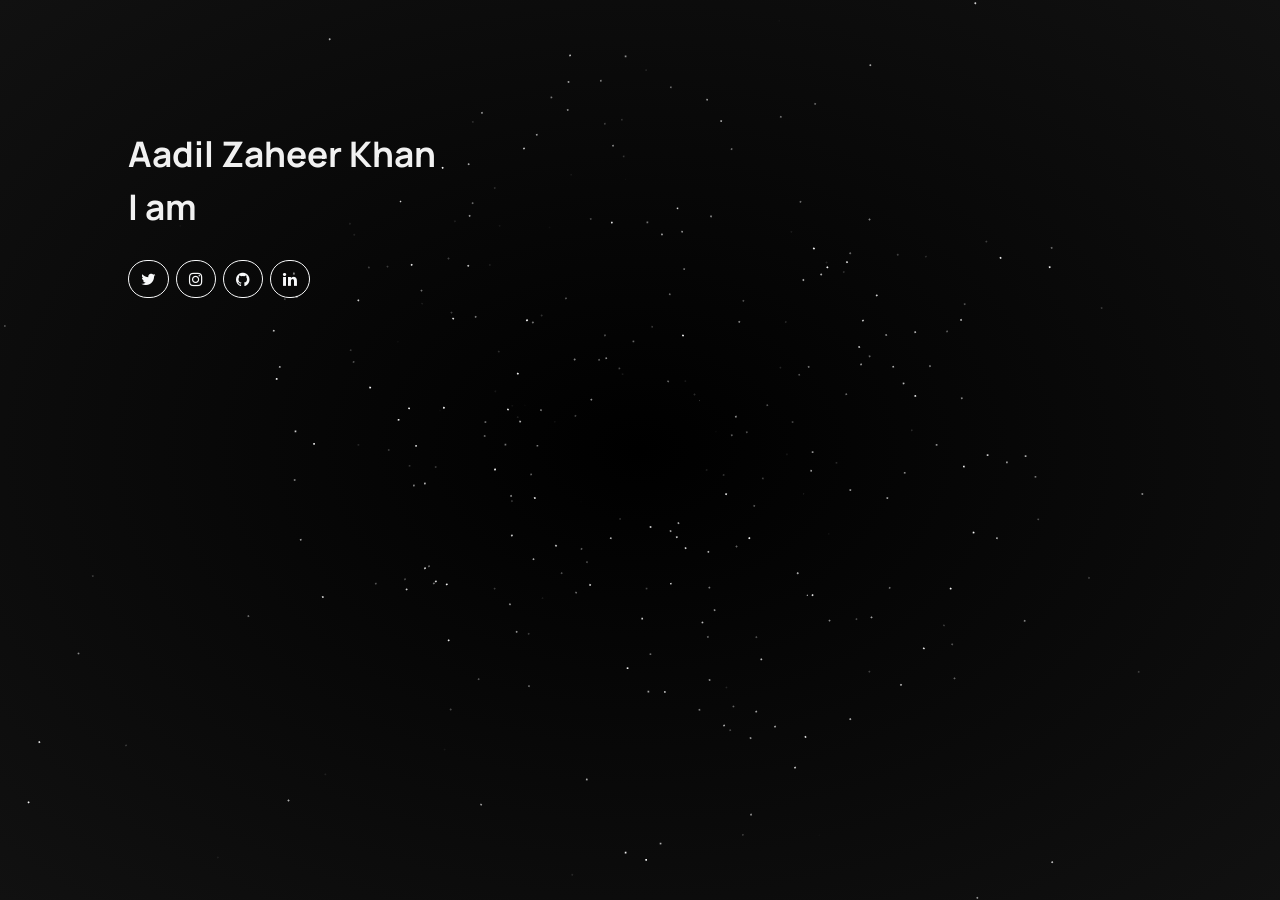
==== index.html @ c0799452 "Changed Field" ====
<!DOCTYPE html>
<html>
    <head>
        <title>Sup</title>
        <meta name="viewport" content="width=device-width, initial-scale=1">
        
        <script src="https://cdnjs.cloudflare.com/ajax/libs/gsap/1.20.3/TweenMax.min.js"></script>
        <script src="https://cdnjs.cloudflare.com/ajax/libs/lodash.js/4.17.5/lodash.js"></script>
        <link rel="stylesheet" href="https://cdnjs.cloudflare.com/ajax/libs/font-awesome/4.7.0/css/font-awesome.min.css"/>
        <link href="https://cdn.jsdelivr.net/npm/bootstrap@5.1.2/dist/css/bootstrap.min.css" rel="stylesheet"crossorigin="anonymous">
        <script src="https://cdn.jsdelivr.net/npm/bootstrap@5.1.2/dist/js/bootstrap.bundle.min.js" crossorigin="anonymous"></script>


        
        <link rel="stylesheet" href="sup.css"/>
    </head>
    <body class="flex-container">
        

        <div class="con">
            <section class="sec start">
                <script id="rendered-js" src="LIGHT.js"></script>
                <div class="main">
                    <div>
                        Aadil Zaheer Khan
                    </div>
                    <p class="typed"> I am <span class="typed-text"></span> <span class="cursor">&nbsp;</span></p>
                    <script src="typing.js"></script>
                    
                    
                    <div class="btn-wrapper text-lg">
                        
                        <a href="https://twitter.com/hypernovik" class="btn btn-outline-light btn-rounded btn-icon">
                            <span>
                                <i class="fa fa-twitter"></i>
                            </span>
                        </a>
                        
                        <a href="https://www.instagram.com/print_aadil_/" class="btn btn-outline-light btn-rounded btn-icon">
                            <span>
                                <i class="fa fa-instagram"></i>
                            </span>
                        </a>
                        <a href="https://github.com/Hypernovic" class="btn btn-outline-light btn-rounded btn-icon">
                            <span>
                                <i class="fa fa-github"></i>
                            </span>
                        </a>
                        <a href="https://www.linkedin.com/in/aadil-zaheer-khan-758185234" class="btn btn-outline-light btn-rounded btn-icon">
                            <span>
                                <i class="fa fa-linkedin"></i>
                            </span>
                        </a>
                    </div>
                </div>
            </section>
            <section class="sec check container">
                <h1 class="display-3">Languages Known</h1>
                <nav class="languages">
                    <nav>
                        <div class="nav nav-tabs col-12" id="nav-tab" role="tablist">
                          <button class="nav-link active" id="nav-python-tab" data-bs-toggle="tab" data-bs-target="#nav-python" type="button" role="tab" aria-controls="nav-python" aria-selected="false">Python</button>
                          <button class="nav-link" id="nav-JVM-tab" data-bs-toggle="tab" data-bs-target="#nav-JVM" type="button" role="tab" aria-controls="nav-JVM" aria-selected="true">JVM-Based</button>
                          <button class="nav-link" id="nav-web-tab" data-bs-toggle="tab" data-bs-target="#nav-web" type="button" role="tab" aria-controls="nav-web" aria-selected="false">Web-Based</button>
                        </div>
                      </nav>
                      <div class="tab-content" id="nav-tabContent">
                        <div class="flex-tab tab-pane fade show active " id="nav-python" role="tabpanel" aria-labelledby="nav-python-tab">
                            <div class="python row">
                                <div class="pic col-4 d-flex justify-content-center">
                                    <img src="https://upload.wikimedia.org/wikipedia/commons/thumb/1/1f/Python_logo_01.svg/768px-Python_logo_01.svg.png" class="img-fluid float-left tab-image">
                                </div>
                                <div class="rating col-8 align-self-center">
                                    Flask
                                    <div class="progress">
                                        <div class="progress-bar" role="progressbar" style="width: 80%" aria-valuenow="20" aria-valuemin="0" aria-valuemax="100"></div>
                                      </div>
                                      Selenium
                                      <div class="progress">
                                          <div class="progress-bar" role="progressbar" style="width: 20%" aria-valuenow="50" aria-valuemin="0" aria-valuemax="100"></div>
                                        </div>
                                        NumPy
                                    <div class="progress">
                                        <div class="progress-bar" role="progressbar" style="width: 20%" aria-valuenow="50" aria-valuemin="0" aria-valuemax="100"></div>
                                      </div>
                                </div>
                            </div>
                            </div>
                        <div class="flex-tab tab-pane fade" id="nav-JVM" role="tabpanel" aria-labelledby="nav-JVM-tab">
                            <div class="jvm row">
                            <div class="pic col-4 d-flex justify-content-center">
                                <img src="https://assets.stickpng.com/images/58480979cef1014c0b5e4901.png" class="img-fluid float-left tab-image" style="zoom: 0.8 !important;">
                            </div>
                            <div class="rating col-8 align-self-center">
                                Kotlin
                                <div class="progress">
                                    <div class="progress-bar" role="progressbar" style="width: 80%" aria-valuenow="20" aria-valuemin="0" aria-valuemax="100"></div>
                                  </div>
                                  Java
                                  <div class="progress">
                                      <div class="progress-bar" role="progressbar" style="width: 20%" aria-valuenow="50" aria-valuemin="0" aria-valuemax="100"></div>
                                    </div>
                                
                            </div>
                        </div></div>
                        <div class="flex-tab tab-pane fade" id="nav-web" role="tabpanel" aria-labelledby="nav-web-tab">
                            <div class="web row">
                            <div class="pic col-4 d-flex justify-content-center">
                                <img src="https://www.pngall.com/wp-content/uploads/4/World-Wide-Web-PNG-Picture.png" class="img-fluid float-left tab-image">
                            </div>
                            <div class="rating col-8 align-self-center">
                                Javascript
                                <div class="progress">
                                    <div class="progress-bar" role="progressbar" style="width: 80%" aria-valuenow="20" aria-valuemin="0" aria-valuemax="100"></div>
                                  </div>
                                  HTML
                                  <div class="progress">
                                      <div class="progress-bar" role="progressbar" style="width: 90%" aria-valuenow="50" aria-valuemin="0" aria-valuemax="100"></div>
                                    </div>
                                    CSS
                                <div class="progress">
                                    <div class="progress-bar" role="progressbar" style="width: 90%" aria-valuenow="50" aria-valuemin="0" aria-valuemax="100"></div>
                                  </div>
                            </div>
                        </div>
                    </div>
                      </div>
                </nav>
                <div class="about-me container">
                    <div class="row justify-content-evenly">
                        <!-- <div class="col-lg-3 text-center">
                            <img src="https://i.ibb.co/JvxvLTH/image.png" class="rounded" style="margin: 4vw;">
                        </div> -->
                        <div class="col-lg-7">
                            <h1 >About me</h1>
                            <img src="https://i.ibb.co/JvxvLTH/image.png" class="rounded pull-left mx-3">
                            <span class="">
                                Spider-Man web Slings, Aadil web devs(pretty lame huh).
                                A Fresher with a keen interest in everything Android.
                                When not at work, you will find him yelling at his monitors while playing video games or lurking on Reddit.
                            </span>
                        </div>
                    </div>
                </div>
            </section>
            <footer>

            </footer>
        </div>
    </body>
</html>
---- sup.css ----
@import url('https://fonts.googleapis.com/css2?family=Manrope:wght@300&display=swap');
@import url('https://fonts.googleapis.com/css2?family=Manrope:wght@300&family=Roboto:wght@100&display=swap');

*{
    font-family: "Manrope";
    font-weight: 700;
    box-sizing: border-box;
    margin: 0;
    padding: 0;
}

/* width */
::-webkit-scrollbar {
    width: 5px;
    transition: all .25s;
  }
  /* Track */
  ::-webkit-scrollbar-track {
    background: #f1f1f1;
  }
  /* Handle */
  ::-webkit-scrollbar-thumb {
    background: #888;
    
  }
  /* Handle on hover */
  ::-webkit-scrollbar-thumb:hover {
    background: #777;
  }



.main{
    color: #f1f1f1;
    z-index: 1;
    font-size: 2.2em;
    position: absolute;
    margin:10vw 10vw 10vw 10vw;
}
  

/* .typed p span.typed-text {
  font-weight: normal;
  color: #dd7732;
} */
.typed p span.cursor {
  display: inline-block;
  background-color: #ccc;
  margin-left: 0.1rem;
  width: 3px;
  animation: blink 1s infinite;
}

.typed p span.cursor.typing {
  animation: none;
}

@keyframes blink {
  0%  { background-color: #ccc; }
  49% { background-color: #ccc; }
  50% { background-color: transparent; }
  99% { background-color: transparent; }
  100%  { background-color: #ccc; }
}



body {
  scroll-snap-type: y mandatory;
  height: 100vh;
  max-width: 100vw;
  min-height: 100vh;}

.con{
    overflow-x: hidden;
    scroll-snap-type: y mandatory;
    height: 100vh;
}
.con section{
    scroll-snap-align: start;
    height: 100vh;
}

.check{
    z-index: 0;
    position: relative;
}

.start{
    position: relative;
    background:radial-gradient(#000, #111), #000;   
    height: 100vh;
    width: auto;
    z-index: 0;
}
canvas
  {
      position: absolute;
    height: 100vh;
    width: 100vw;
}


.tab-image{
  width: min(100px, 70%);
  margin: 5vw;
}


.btn.btn-rounded {
  border-radius: 50px
}

.languages{
  height: 50%;
}

footer{
    height: 10vh;
    background-color: rgb(226, 226, 226);
    bottom: 0px;
    left: 0px;
    right: 0px;
    z-index: 2;
    padding-left: 1%;
    padding-right: 1%;
    font-size: 0.3em;
    text-align: end;
}

@media only screen and (max-width:1200px) {
  .languages {
    height: 25% !important;
  }
}
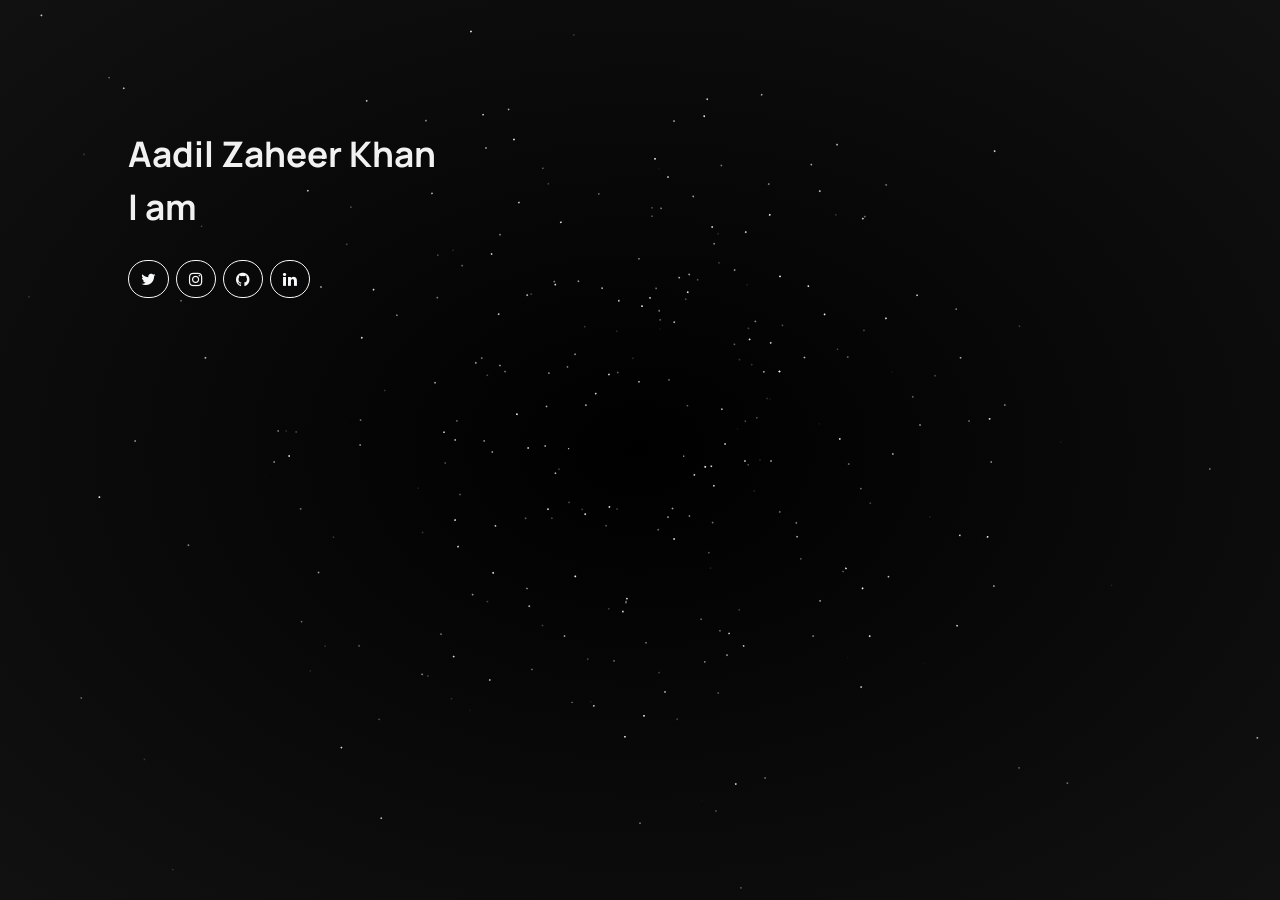
==== commit b5faa531: "Update index.html" ====
--- a/index.html
+++ b/index.html
@@ -89,7 +89,7 @@
                         <div class="flex-tab tab-pane fade" id="nav-JVM" role="tabpanel" aria-labelledby="nav-JVM-tab">
                             <div class="jvm row">
                             <div class="pic col-4 d-flex justify-content-center">
-                                <img src="https://assets.stickpng.com/images/58480979cef1014c0b5e4901.png" class="img-fluid float-left tab-image" style="zoom: 0.8 !important;">
+                                <img src="https://i.ibb.co/TW1CnnR/Hnet-com-image-1.png" class="img-fluid float-left tab-image" style="zoom: 0.8 !important;">
                             </div>
                             <div class="rating col-8 align-self-center">
                                 Kotlin
@@ -100,15 +100,20 @@
                                   <div class="progress">
                                       <div class="progress-bar" role="progressbar" style="width: 20%" aria-valuenow="50" aria-valuemin="0" aria-valuemax="100"></div>
                                     </div>
+                                    
+                                    <div class="progress" style="visibility: hidden;">
+                                        <div class="progress-bar" role="progressbar" style="width: 20%" aria-valuenow="50" aria-valuemin="0" aria-valuemax="100"></div>
+                                      </div>
+
                                 
                             </div>
                         </div></div>
                         <div class="flex-tab tab-pane fade" id="nav-web" role="tabpanel" aria-labelledby="nav-web-tab">
                             <div class="web row">
                             <div class="pic col-4 d-flex justify-content-center">
-                                <img src="https://www.pngall.com/wp-content/uploads/4/World-Wide-Web-PNG-Picture.png" class="img-fluid float-left tab-image">
+                                <img src="https://i.ibb.co/GtTwf1k/World-Wide-Web-PNG-Picture.png" class="img-fluid float-left tab-image">
                             </div>
-                            <div class="rating col-8 align-self-center">
+                            <div class="rating col-8">
                                 Javascript
                                 <div class="progress">
                                     <div class="progress-bar" role="progressbar" style="width: 80%" aria-valuenow="20" aria-valuemin="0" aria-valuemax="100"></div>
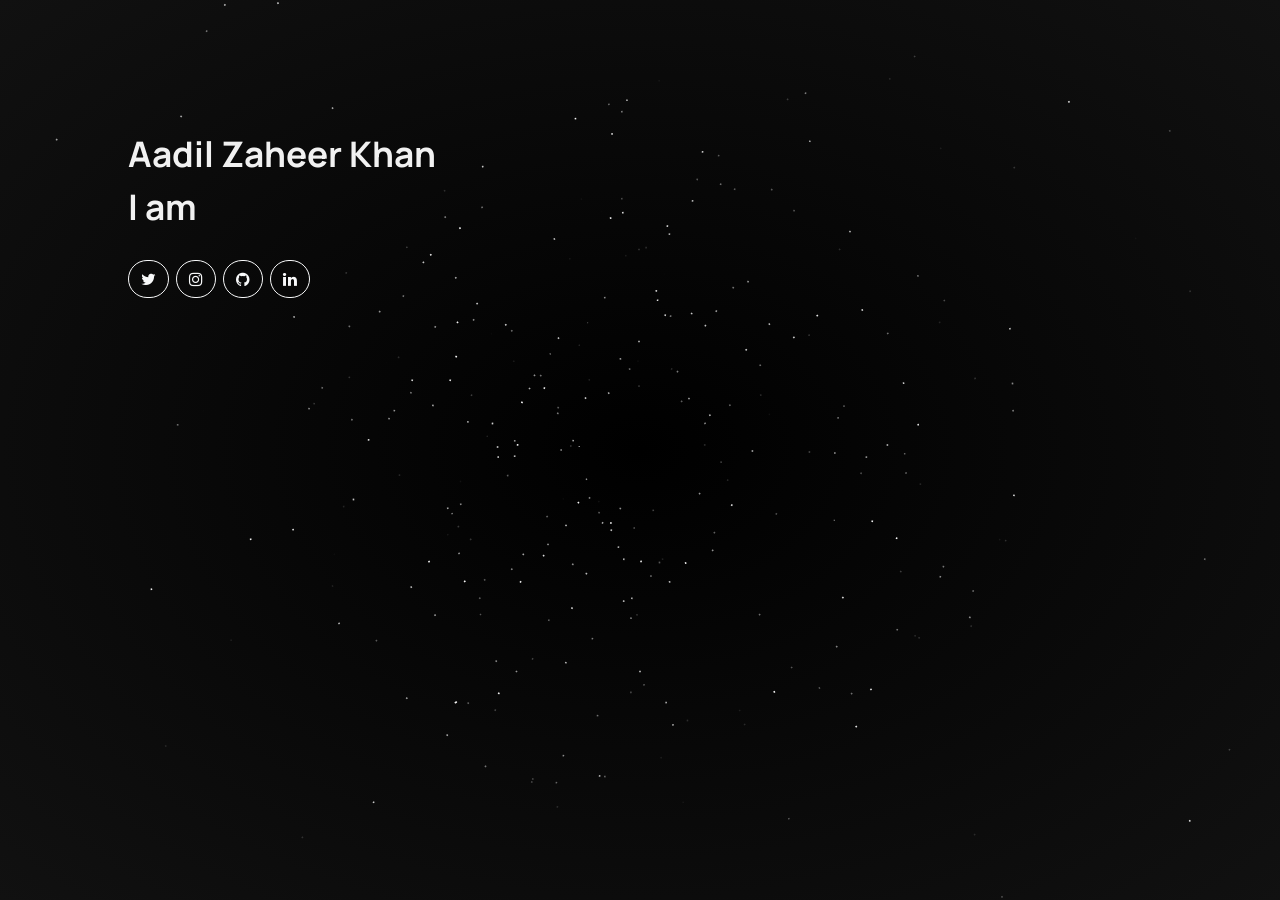
==== commit 17ad4d35: "Added Responsive Design" ====
--- a/index.html
+++ b/index.html
@@ -89,7 +89,7 @@
                         <div class="flex-tab tab-pane fade" id="nav-JVM" role="tabpanel" aria-labelledby="nav-JVM-tab">
                             <div class="jvm row">
                             <div class="pic col-4 d-flex justify-content-center">
-                                <img src="https://i.ibb.co/TW1CnnR/Hnet-com-image-1.png" class="img-fluid float-left tab-image" style="zoom: 0.8 !important;">
+                                <img src="https://i.ibb.co/TW1CnnR/Hnet-com-image-1.png" class="img-fluid float-left tab-image">
                             </div>
                             <div class="rating col-8 align-self-center">
                                 Kotlin
@@ -100,10 +100,14 @@
                                   <div class="progress">
                                       <div class="progress-bar" role="progressbar" style="width: 20%" aria-valuenow="50" aria-valuemin="0" aria-valuemax="100"></div>
                                     </div>
+                                    <div style="visibility: hidden;">
+                                        HI
+                                        <div class="progress" >
+                                            <div class="progress-bar" role="progressbar" style="width: 20%" aria-valuenow="50" aria-valuemin="0" aria-valuemax="100"></div>
+                                          </div>
+
+                                    </div>
                                     
-                                    <div class="progress" style="visibility: hidden;">
-                                        <div class="progress-bar" role="progressbar" style="width: 20%" aria-valuenow="50" aria-valuemin="0" aria-valuemax="100"></div>
-                                      </div>
 
                                 
                             </div>
@@ -113,7 +117,7 @@
                             <div class="pic col-4 d-flex justify-content-center">
                                 <img src="https://i.ibb.co/GtTwf1k/World-Wide-Web-PNG-Picture.png" class="img-fluid float-left tab-image">
                             </div>
-                            <div class="rating col-8">
+                            <div class="rating col-8 align-self-center">
                                 Javascript
                                 <div class="progress">
                                     <div class="progress-bar" role="progressbar" style="width: 80%" aria-valuenow="20" aria-valuemin="0" aria-valuemax="100"></div>
@@ -147,10 +151,12 @@
                         </div>
                     </div>
                 </div>
+                
             </section>
             <footer>
 
             </footer>
+            
         </div>
     </body>
 </html>
--- a/sup.css
+++ b/sup.css
@@ -78,7 +78,8 @@
 }
 .con section{
     scroll-snap-align: start;
-    height: 100vh;
+    min-height: 100vh;
+    max-height: fit-content;
 }
 
 .check{
@@ -133,3 +134,18 @@
     height: 25% !important;
   }
 }
+
+@media only screen and (max-width:1300px) and (max-height:600px) and (orientation: landscape) {
+  
+  .languages {
+    height: 100vh !important;
+    border-bottom: 1px solid;
+  }
+  .about-me{
+    display: flex;
+    scroll-snap-align: start;
+    height: 100vh;
+    width: 100vw;
+    align-items: center;
+  }
+}
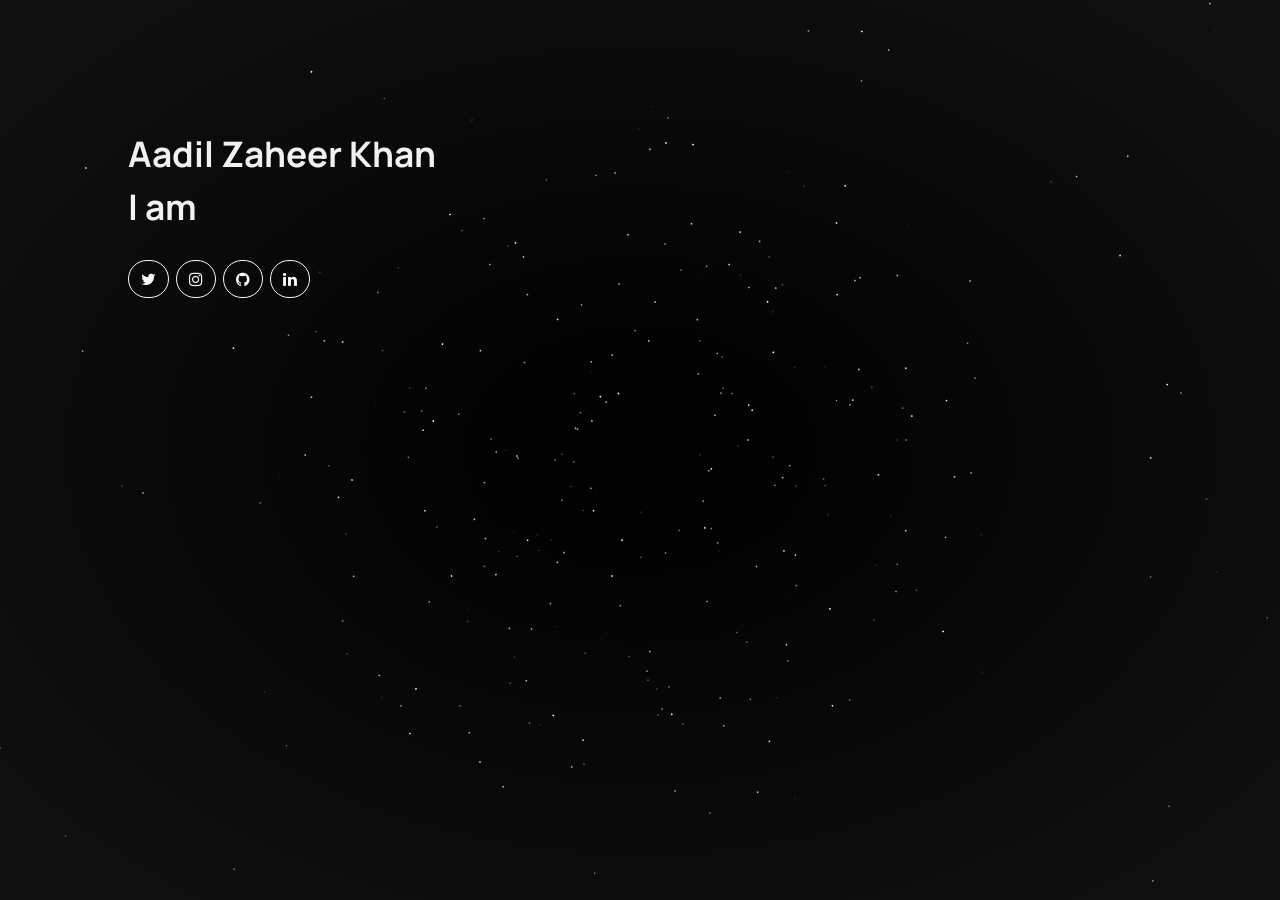
==== commit 46eb9ecb: "Updated LinkedIn Url" ====
--- a/index.html
+++ b/index.html
@@ -46,7 +46,7 @@
                                 <i class="fa fa-github"></i>
                             </span>
                         </a>
-                        <a href="https://www.linkedin.com/in/aadil-zaheer-khan-758185234" class="btn btn-outline-light btn-rounded btn-icon">
+                        <a href="https://www.linkedin.com/in/aadil-zaheer-khan" class="btn btn-outline-light btn-rounded btn-icon">
                             <span>
                                 <i class="fa fa-linkedin"></i>
                             </span>
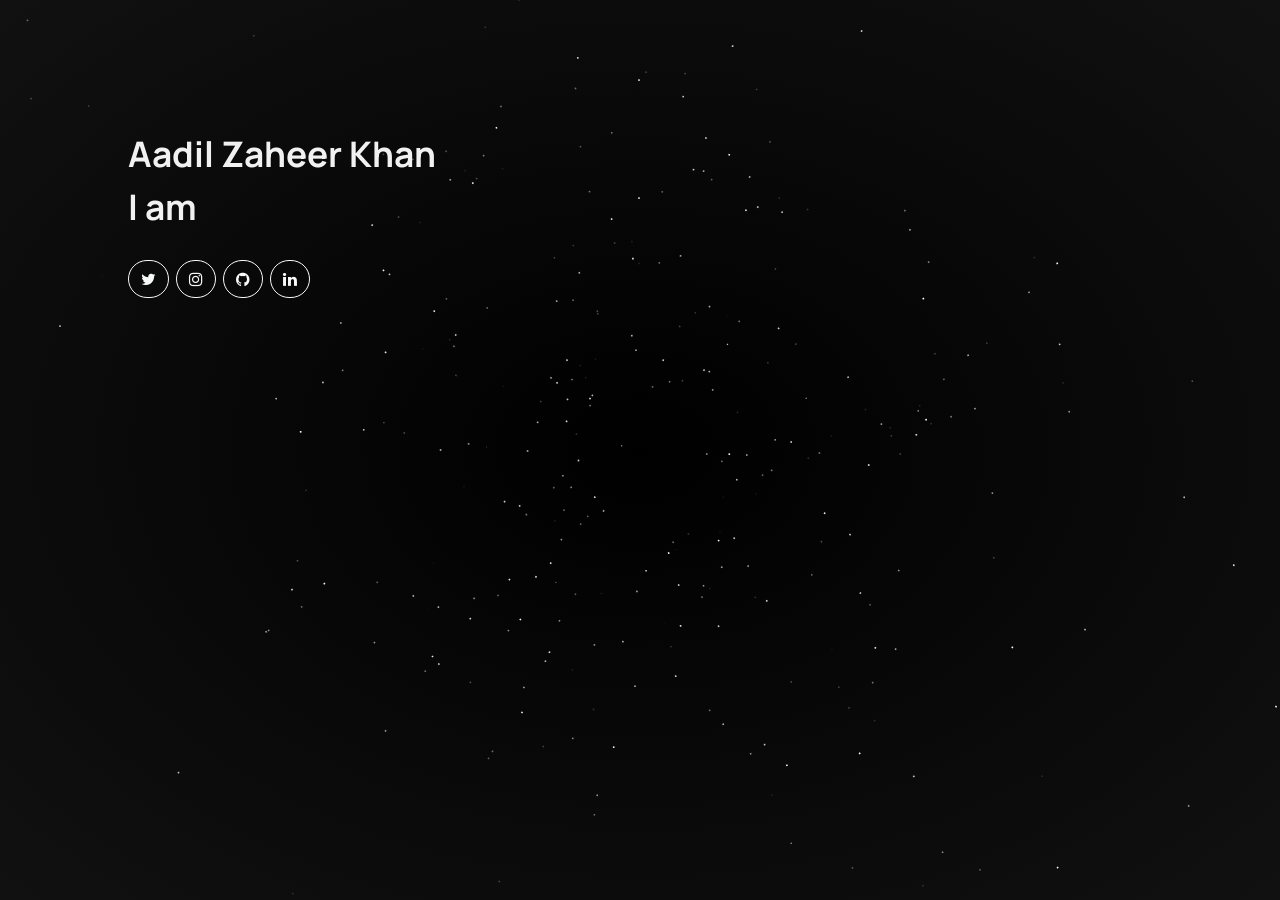
==== commit 8b2b00a5: "Project Updates" ====
--- a/index.html
+++ b/index.html
@@ -4,6 +4,11 @@
         <title>Sup</title>
         <meta name="viewport" content="width=device-width, initial-scale=1">
         
+        <link rel="apple-touch-icon" sizes="180x180" href="https://iili.io/HWGNxqv.png">
+        <link rel="icon" type="image/png" sizes="32x32" href="https://iili.io/HWGNnLJ.png">
+        <link rel="icon" type="image/png" sizes="16x16" href="https://iili.io/HWGNBzg.png">
+
+
         <script src="https://cdnjs.cloudflare.com/ajax/libs/gsap/1.20.3/TweenMax.min.js"></script>
         <script src="https://cdnjs.cloudflare.com/ajax/libs/lodash.js/4.17.5/lodash.js"></script>
         <link rel="stylesheet" href="https://cdnjs.cloudflare.com/ajax/libs/font-awesome/4.7.0/css/font-awesome.min.css"/>
@@ -46,7 +51,7 @@
                                 <i class="fa fa-github"></i>
                             </span>
                         </a>
-                        <a href="https://www.linkedin.com/in/aadil-zaheer-khan" class="btn btn-outline-light btn-rounded btn-icon">
+                        <a href="https://www.linkedin.com/in/aadil-zaheer-khan-758185234" class="btn btn-outline-light btn-rounded btn-icon">
                             <span>
                                 <i class="fa fa-linkedin"></i>
                             </span>
@@ -54,105 +59,167 @@
                     </div>
                 </div>
             </section>
-            <section class="sec check container">
+            <section class="sec check container project">
+                <h1 class="display-3">Projects</h1>
+                <div id="filler" class="movielist row row-cols-2" >
+                    <div class="listed" onclick="confirmModal(this)">
+                        <div class="col my-4 my-lg-1 my-xl-1">
+                            <div class="card">
+                                <img src="https://iili.io/HWGjSMx.png" class="card-img-top">
+                                <div class="card-body">
+                                    <a href="https://www.foursquare.info/" target="_blank"><h5 class="card-title">Foursquare</h5></a>
+                                    <p>A Construction Mediator site, built on Flask deployed on AWS lambda with firebase</p>
+                                </div>
+                            </div>
+                        </div> 
+                    </div>
+
+                    <div class="listed" onclick="confirmModal(this)">
+                        <div class="col my-4 my-lg-1 my-xl-1">
+                            <div class="card">
+                                <img src="https://iili.io/HWGj8nj.png" class="card-img-top">
+                                <div class="card-body">
+                                    <a href="https://github.com/Hypernovic/QuizApp" target="_blank"><h5 class="card-title">Scholar Monks</h5></a>
+                                    <p>An Android Open-Source Quiz App, Fetches from Flask deployed on AWS EC2 instance</p>
+                                </div>
+                            </div>
+                        </div> 
+                    </div>
+
+                    <div class="listed" onclick="confirmModal(this)">
+                        <div class="col my-4 my-lg-1 my-xl-1">
+                            <div class="card">
+                                <img src="https://iili.io/HWGjU6Q.png" class="card-img-top">
+                                <div class="card-body">
+                                    <a href="https://movierecommender-e7xi.onrender.com/" target="_blank"><h5 class="card-title">MovieRecommender</h5></a>
+                                    <p>A Machine Learning Based Movie Recommender with Account Creation</p>
+                                </div>
+                            </div>
+                        </div> 
+                    </div>
+
+                    <div class="listed" onclick="confirmModal(this)">
+                        <div class="col my-4 my-lg-1 my-xl-1">
+                            <div class="card">
+                                <img src="https://iili.io/HWGjkZb.png" class="card-img-top">
+                                <div class="card-body">
+                                    <a href="https://github.com/Hypernovic/GitHard" target="_blank"><h5 class="card-title">GitHard (in-devlopment)</h5></a>
+                                    <p>A Feature Rich Open-Source Schematic Designer built on Python-Flask</p>
+                                </div>
+                            </div>
+                        </div> 
+                    </div>
+
+                    
+
+                    
+
+
+                    
+                </div>
+            </section>
+
+            <section class="sec check container langsabout">
                 <h1 class="display-3">Languages Known</h1>
-                <nav class="languages">
-                    <nav>
-                        <div class="nav nav-tabs col-12" id="nav-tab" role="tablist">
-                          <button class="nav-link active" id="nav-python-tab" data-bs-toggle="tab" data-bs-target="#nav-python" type="button" role="tab" aria-controls="nav-python" aria-selected="false">Python</button>
-                          <button class="nav-link" id="nav-JVM-tab" data-bs-toggle="tab" data-bs-target="#nav-JVM" type="button" role="tab" aria-controls="nav-JVM" aria-selected="true">JVM-Based</button>
-                          <button class="nav-link" id="nav-web-tab" data-bs-toggle="tab" data-bs-target="#nav-web" type="button" role="tab" aria-controls="nav-web" aria-selected="false">Web-Based</button>
-                        </div>
-                      </nav>
-                      <div class="tab-content" id="nav-tabContent">
-                        <div class="flex-tab tab-pane fade show active " id="nav-python" role="tabpanel" aria-labelledby="nav-python-tab">
-                            <div class="python row">
+                <div class="flex-container-last">
+                    <nav class="languages">
+                        <nav>
+                            <div class="nav nav-tabs col-12" id="nav-tab" role="tablist">
+                              <button class="nav-link active" id="nav-python-tab" data-bs-toggle="tab" data-bs-target="#nav-python" type="button" role="tab" aria-controls="nav-python" aria-selected="false">Python</button>
+                              <button class="nav-link" id="nav-JVM-tab" data-bs-toggle="tab" data-bs-target="#nav-JVM" type="button" role="tab" aria-controls="nav-JVM" aria-selected="true">JVM-Based</button>
+                              <button class="nav-link" id="nav-web-tab" data-bs-toggle="tab" data-bs-target="#nav-web" type="button" role="tab" aria-controls="nav-web" aria-selected="false">Web-Based</button>
+                            </div>
+                          </nav>
+                          <div class="tab-content" id="nav-tabContent">
+                            <div class="flex-tab tab-pane fade show active " id="nav-python" role="tabpanel" aria-labelledby="nav-python-tab">
+                                <div class="python row">
+                                    <div class="pic col-4 d-flex justify-content-center">
+                                        <img src="https://upload.wikimedia.org/wikipedia/commons/thumb/1/1f/Python_logo_01.svg/768px-Python_logo_01.svg.png" class="img-fluid float-left tab-image">
+                                    </div>
+                                    <div class="rating col-8 align-self-center">
+                                        Flask
+                                        <div class="progress">
+                                            <div class="progress-bar" role="progressbar" style="width: 80%" aria-valuenow="20" aria-valuemin="0" aria-valuemax="100"></div>
+                                          </div>
+                                          Selenium
+                                          <div class="progress">
+                                              <div class="progress-bar" role="progressbar" style="width: 20%" aria-valuenow="50" aria-valuemin="0" aria-valuemax="100"></div>
+                                            </div>
+                                            NumPy
+                                        <div class="progress">
+                                            <div class="progress-bar" role="progressbar" style="width: 20%" aria-valuenow="50" aria-valuemin="0" aria-valuemax="100"></div>
+                                          </div>
+                                    </div>
+                                </div>
+                                </div>
+                            <div class="flex-tab tab-pane fade" id="nav-JVM" role="tabpanel" aria-labelledby="nav-JVM-tab">
+                                <div class="jvm row">
                                 <div class="pic col-4 d-flex justify-content-center">
-                                    <img src="https://upload.wikimedia.org/wikipedia/commons/thumb/1/1f/Python_logo_01.svg/768px-Python_logo_01.svg.png" class="img-fluid float-left tab-image">
+                                    <img src="https://i.ibb.co/TW1CnnR/Hnet-com-image-1.png" class="img-fluid float-left tab-image">
                                 </div>
                                 <div class="rating col-8 align-self-center">
-                                    Flask
+                                    Kotlin
                                     <div class="progress">
                                         <div class="progress-bar" role="progressbar" style="width: 80%" aria-valuenow="20" aria-valuemin="0" aria-valuemax="100"></div>
                                       </div>
-                                      Selenium
+                                      Java
                                       <div class="progress">
                                           <div class="progress-bar" role="progressbar" style="width: 20%" aria-valuenow="50" aria-valuemin="0" aria-valuemax="100"></div>
                                         </div>
-                                        NumPy
+                                        <div style="visibility: hidden;">
+                                            HI
+                                            <div class="progress" >
+                                                <div class="progress-bar" role="progressbar" style="width: 20%" aria-valuenow="50" aria-valuemin="0" aria-valuemax="100"></div>
+                                              </div>
+    
+                                        </div>
+                                        
+    
+                                    
+                                </div>
+                            </div></div>
+                            <div class="flex-tab tab-pane fade" id="nav-web" role="tabpanel" aria-labelledby="nav-web-tab">
+                                <div class="web row">
+                                <div class="pic col-4 d-flex justify-content-center">
+                                    <img src="https://i.ibb.co/GtTwf1k/World-Wide-Web-PNG-Picture.png" class="img-fluid float-left tab-image">
+                                </div>
+                                <div class="rating col-8 align-self-center">
+                                    Javascript
                                     <div class="progress">
-                                        <div class="progress-bar" role="progressbar" style="width: 20%" aria-valuenow="50" aria-valuemin="0" aria-valuemax="100"></div>
+                                        <div class="progress-bar" role="progressbar" style="width: 80%" aria-valuenow="20" aria-valuemin="0" aria-valuemax="100"></div>
                                       </div>
-                                </div>
-                            </div>
-                            </div>
-                        <div class="flex-tab tab-pane fade" id="nav-JVM" role="tabpanel" aria-labelledby="nav-JVM-tab">
-                            <div class="jvm row">
-                            <div class="pic col-4 d-flex justify-content-center">
-                                <img src="https://i.ibb.co/TW1CnnR/Hnet-com-image-1.png" class="img-fluid float-left tab-image">
-                            </div>
-                            <div class="rating col-8 align-self-center">
-                                Kotlin
-                                <div class="progress">
-                                    <div class="progress-bar" role="progressbar" style="width: 80%" aria-valuenow="20" aria-valuemin="0" aria-valuemax="100"></div>
-                                  </div>
-                                  Java
-                                  <div class="progress">
-                                      <div class="progress-bar" role="progressbar" style="width: 20%" aria-valuenow="50" aria-valuemin="0" aria-valuemax="100"></div>
-                                    </div>
-                                    <div style="visibility: hidden;">
-                                        HI
-                                        <div class="progress" >
-                                            <div class="progress-bar" role="progressbar" style="width: 20%" aria-valuenow="50" aria-valuemin="0" aria-valuemax="100"></div>
-                                          </div>
-
-                                    </div>
-                                    
-
-                                
-                            </div>
-                        </div></div>
-                        <div class="flex-tab tab-pane fade" id="nav-web" role="tabpanel" aria-labelledby="nav-web-tab">
-                            <div class="web row">
-                            <div class="pic col-4 d-flex justify-content-center">
-                                <img src="https://i.ibb.co/GtTwf1k/World-Wide-Web-PNG-Picture.png" class="img-fluid float-left tab-image">
-                            </div>
-                            <div class="rating col-8 align-self-center">
-                                Javascript
-                                <div class="progress">
-                                    <div class="progress-bar" role="progressbar" style="width: 80%" aria-valuenow="20" aria-valuemin="0" aria-valuemax="100"></div>
-                                  </div>
-                                  HTML
-                                  <div class="progress">
-                                      <div class="progress-bar" role="progressbar" style="width: 90%" aria-valuenow="50" aria-valuemin="0" aria-valuemax="100"></div>
-                                    </div>
-                                    CSS
-                                <div class="progress">
-                                    <div class="progress-bar" role="progressbar" style="width: 90%" aria-valuenow="50" aria-valuemin="0" aria-valuemax="100"></div>
-                                  </div>
+                                      HTML
+                                      <div class="progress">
+                                          <div class="progress-bar" role="progressbar" style="width: 90%" aria-valuenow="50" aria-valuemin="0" aria-valuemax="100"></div>
+                                        </div>
+                                        CSS
+                                    <div class="progress">
+                                        <div class="progress-bar" role="progressbar" style="width: 90%" aria-valuenow="50" aria-valuemin="0" aria-valuemax="100"></div>
+                                      </div>
+                                </div>
                             </div>
                         </div>
-                    </div>
-                      </div>
-                </nav>
-                <div class="about-me container">
-                    <div class="row justify-content-evenly">
-                        <!-- <div class="col-lg-3 text-center">
-                            <img src="https://i.ibb.co/JvxvLTH/image.png" class="rounded" style="margin: 4vw;">
-                        </div> -->
-                        <div class="col-lg-7">
-                            <h1 >About me</h1>
-                            <img src="https://i.ibb.co/JvxvLTH/image.png" class="rounded pull-left mx-3">
-                            <span class="">
-                                Spider-Man web Slings, Aadil web devs(pretty lame huh).
-                                A Fresher with a keen interest in everything Android.
-                                When not at work, you will find him yelling at his monitors while playing video games or lurking on Reddit.
-                            </span>
+                          </div>
+                    </nav>
+
+                    <div class="about-me container ">
+                        <div class="row justify-content-evenly">
+                            <div class="col-lg-7">
+                                <h1 >About me</h1>
+                                <img src="https://i.ibb.co/JvxvLTH/image.png" class="rounded pull-left mx-3">
+                                <span class="">
+                                    Spider-Man web Slings, Aadil web devs(pretty lame huh).
+                                    A Fresher with a keen interest in everything Android.
+                                    When not at work, you will find him yelling at his monitors while playing video games or lurking on Reddit.
+                                </span>
+                            </div>
                         </div>
                     </div>
                 </div>
                 
+                
             </section>
+            
             <footer>
 
             </footer>
--- a/sup.css
+++ b/sup.css
@@ -66,14 +66,14 @@
 
 
 body {
-  scroll-snap-type: y mandatory;
+  scroll-snap-type: y proximity;
   height: 100vh;
   max-width: 100vw;
   min-height: 100vh;}
 
 .con{
     overflow-x: hidden;
-    scroll-snap-type: y mandatory;
+    scroll-snap-type: y proximity;
     height: 100vh;
 }
 .con section{
@@ -81,6 +81,7 @@
     min-height: 100vh;
     max-height: fit-content;
 }
+
 
 .check{
     z-index: 0;
@@ -102,6 +103,15 @@
 }
 
 
+.card-img-top{
+  aspect-ratio: 16/9 !important;
+}
+
+a{
+  text-decoration: none;
+}
+
+
 .tab-image{
   width: min(100px, 70%);
   margin: 5vw;
@@ -115,6 +125,11 @@
 .languages{
   height: 50%;
 }
+
+
+
+
+
 
 footer{
     height: 10vh;
@@ -133,17 +148,24 @@
   .languages {
     height: 25% !important;
   }
+  .con{
+    scroll-snap-type: y mandatory;
+  }
 }
 
 @media only screen and (max-width:1300px) and (max-height:600px) and (orientation: landscape) {
   
+  .con{
+    scroll-snap-type: y mandatory;
+  }
+
+
   .languages {
     height: 100vh !important;
     border-bottom: 1px solid;
   }
   .about-me{
     display: flex;
-    scroll-snap-align: start;
     height: 100vh;
     width: 100vw;
     align-items: center;
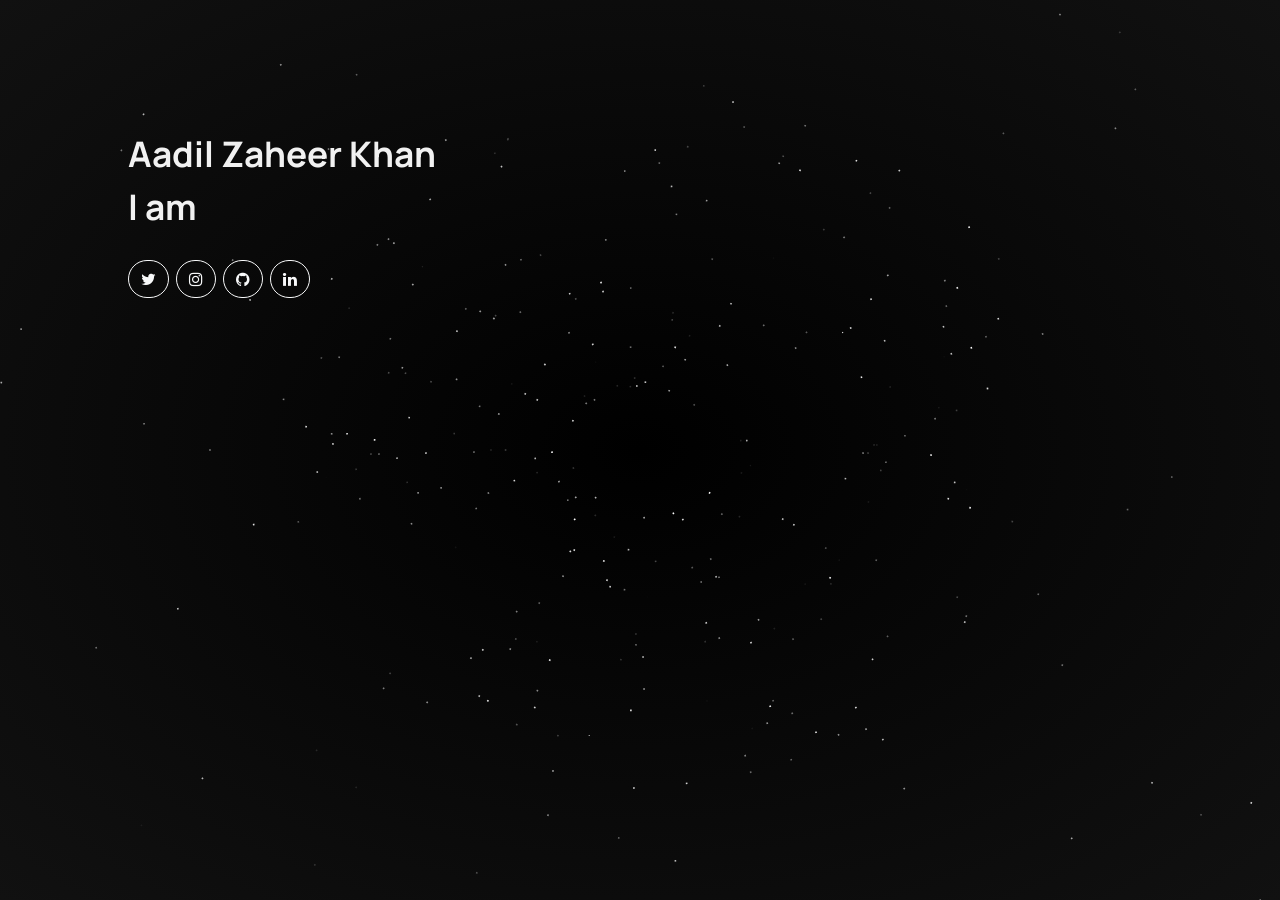
==== commit 9ccdb7ef: "Merge branch 'main' of https://github.com/Hypernovic/hypernovic.github.io" ====
--- a/index.html
+++ b/index.html
@@ -51,7 +51,7 @@
                                 <i class="fa fa-github"></i>
                             </span>
                         </a>
-                        <a href="https://www.linkedin.com/in/aadil-zaheer-khan-758185234" class="btn btn-outline-light btn-rounded btn-icon">
+                        <a href="https://www.linkedin.com/in/aadil-zaheer-khan" class="btn btn-outline-light btn-rounded btn-icon">
                             <span>
                                 <i class="fa fa-linkedin"></i>
                             </span>
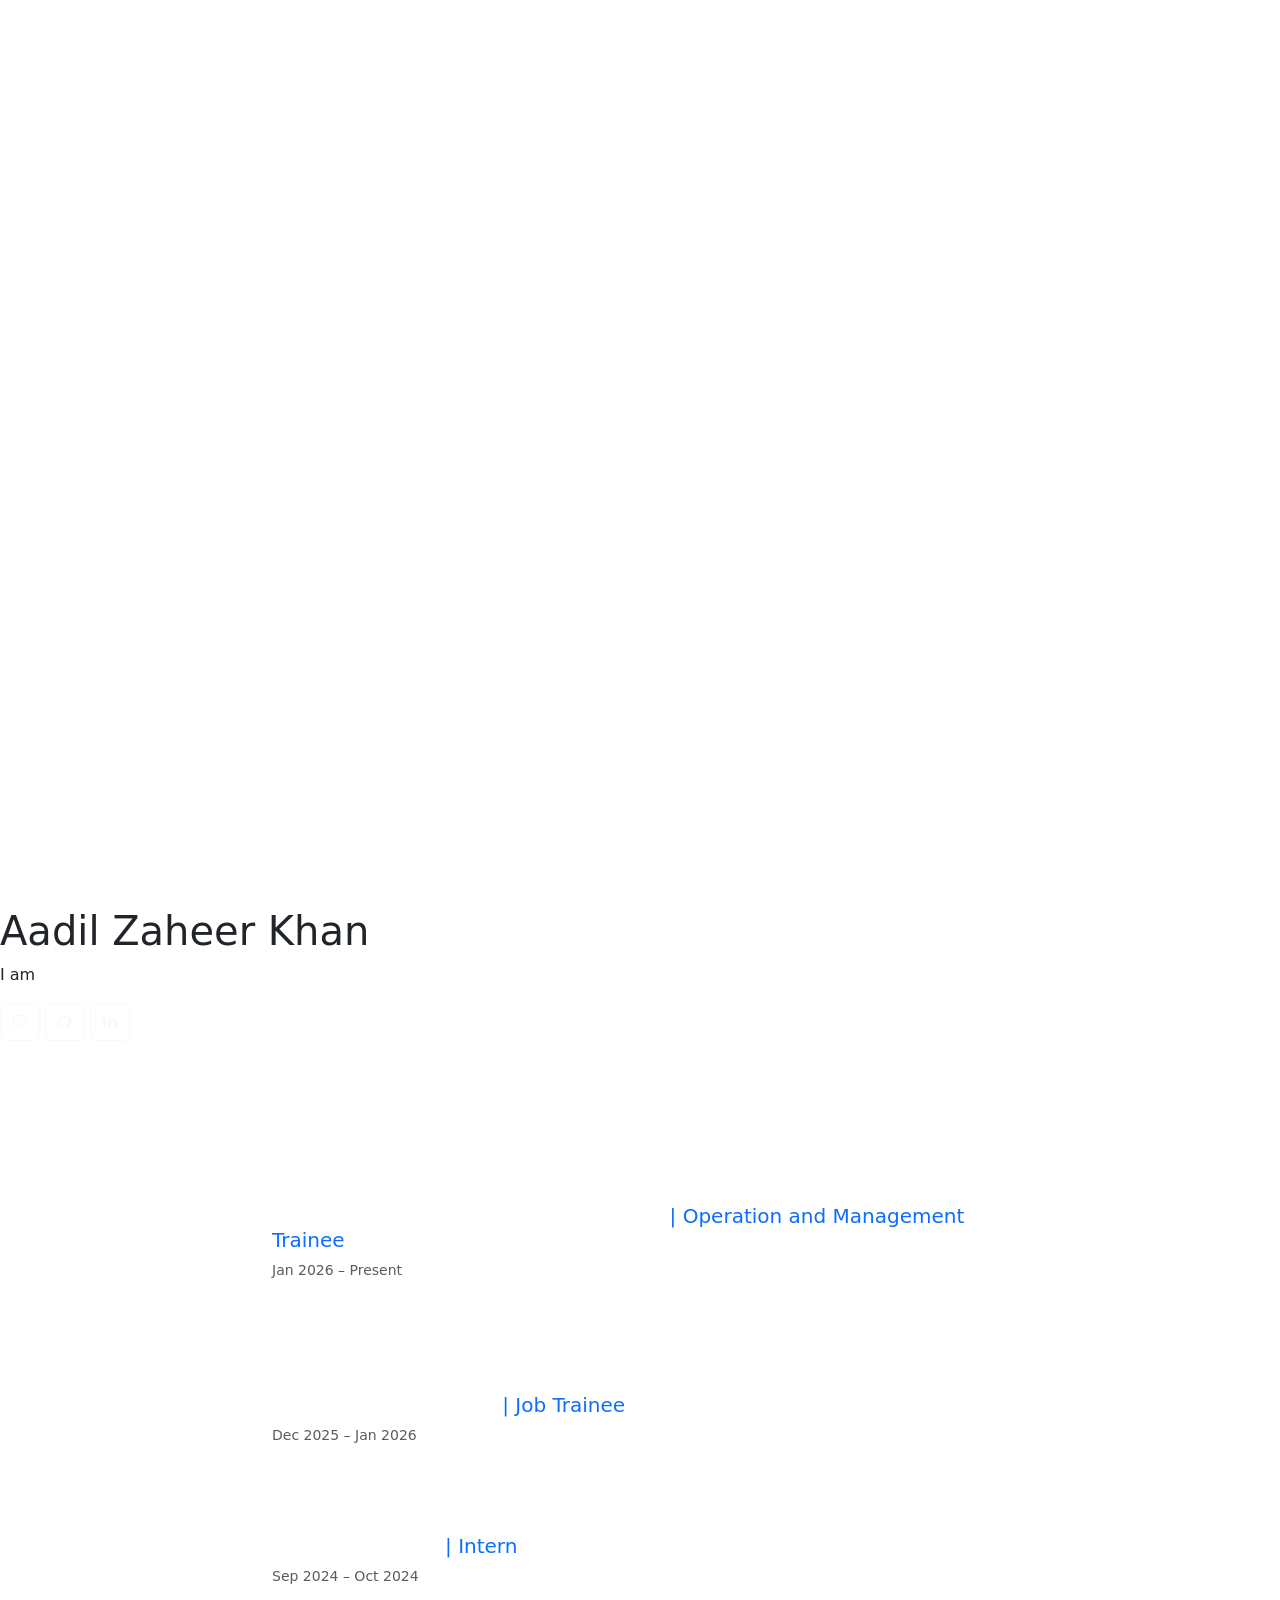
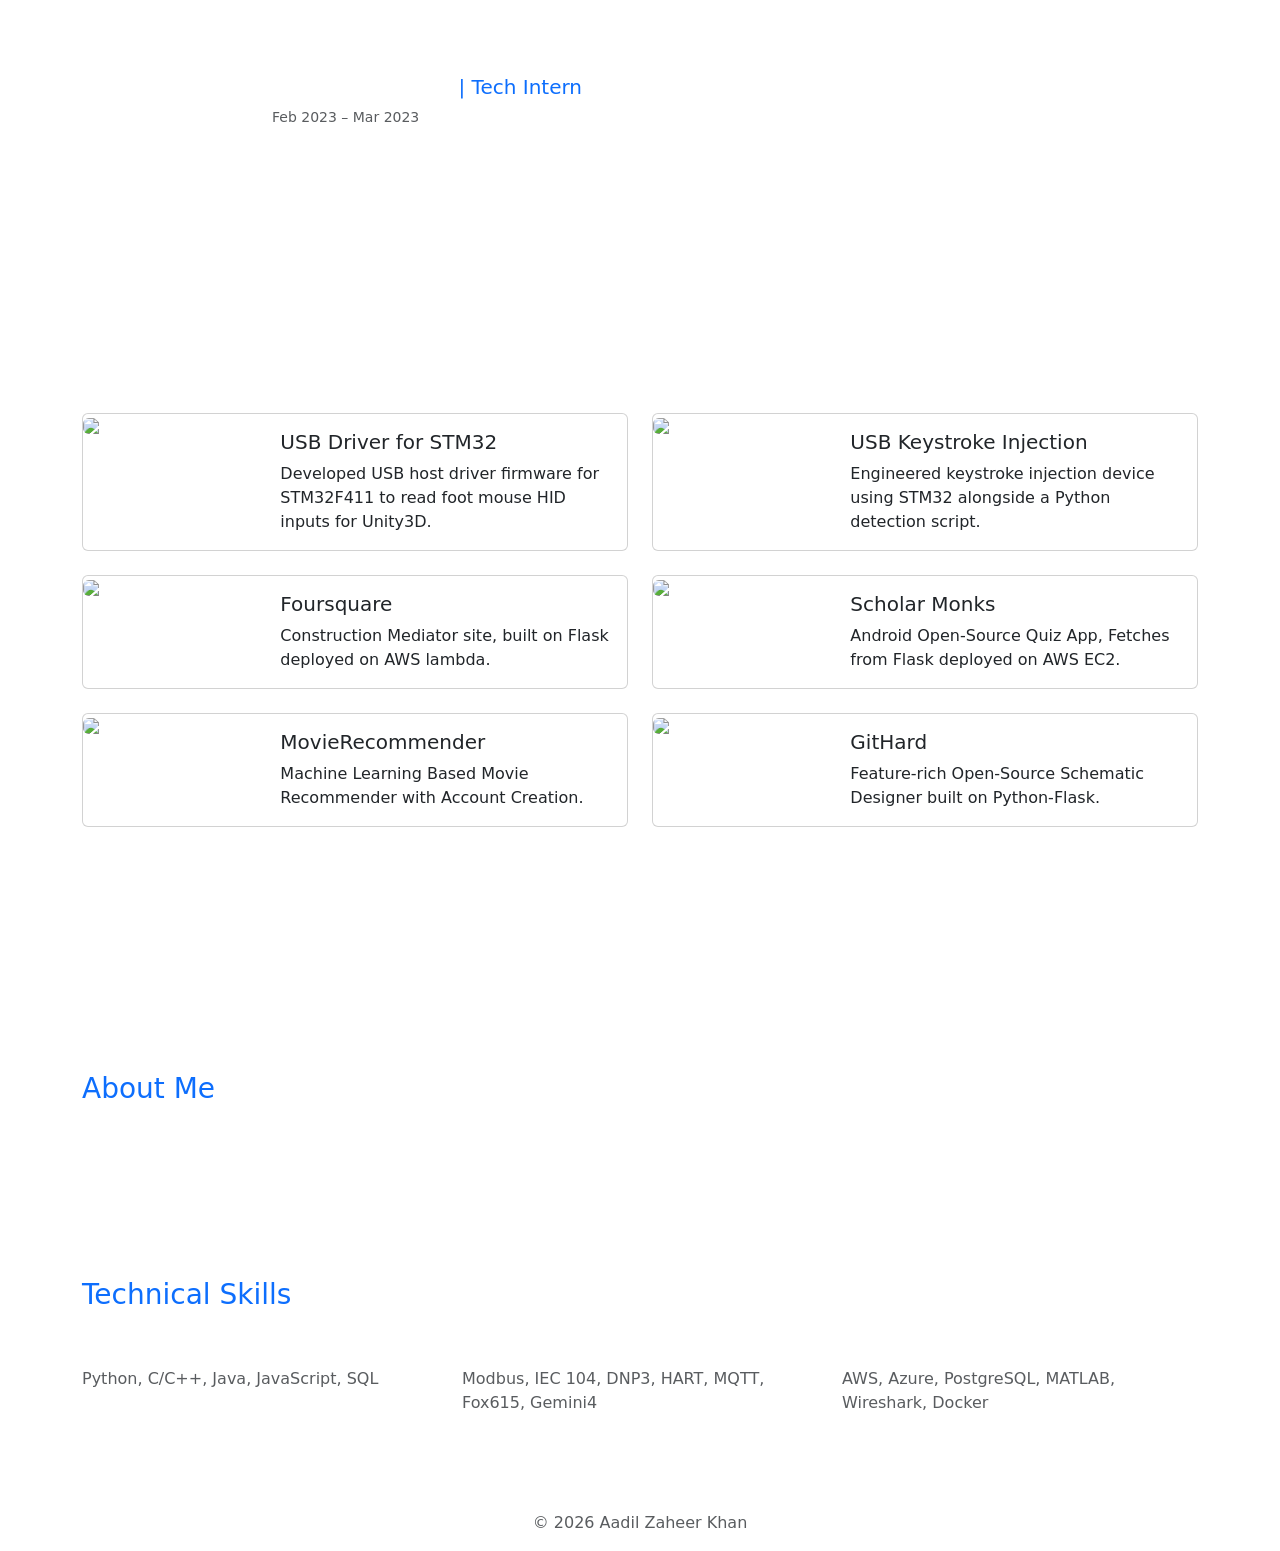
==== commit a5573629: "Changed to SCADA" ====
--- a/index.html
+++ b/index.html
@@ -17,7 +17,7 @@
 
 
         
-        <link rel="stylesheet" href="sup.css"/>
+        <link rel="stylesheet" href="temp.css"/>
     </head>
     <body class="flex-container">
         
@@ -26,22 +26,16 @@
             <section class="sec start">
                 <script id="rendered-js" src="LIGHT.js"></script>
                 <div class="main">
-                    <div>
-                        Aadil Zaheer Khan
-                    </div>
-                    <p class="typed"> I am <span class="typed-text"></span> <span class="cursor">&nbsp;</span></p>
-                    <script src="typing.js"></script>
+                    <h1 class="hero-name">Aadil Zaheer Khan</h1>
+    <p class="typed"> I am <span class="typed-text"></span> <span class="cursor">&nbsp;</span></p>
+    <script src="typing.js"></script>
                     
                     
                     <div class="btn-wrapper text-lg">
                         
-                        <a href="https://twitter.com/hypernovik" class="btn btn-outline-light btn-rounded btn-icon">
-                            <span>
-                                <i class="fa fa-twitter"></i>
-                            </span>
-                        </a>
+
                         
-                        <a href="https://www.instagram.com/print_aadil_/" class="btn btn-outline-light btn-rounded btn-icon">
+                        <a href="https://www.instagram.com/aadil.who/" class="btn btn-outline-light btn-rounded btn-icon">
                             <span>
                                 <i class="fa fa-instagram"></i>
                             </span>
@@ -59,171 +53,169 @@
                     </div>
                 </div>
             </section>
-            <section class="sec check container project">
-                <h1 class="display-3">Projects</h1>
-                <div id="filler" class="movielist row row-cols-2" >
-                    <div class="listed" onclick="confirmModal(this)">
-                        <div class="col my-4 my-lg-1 my-xl-1">
-                            <div class="card">
-                                <img src="https://iili.io/HWGjSMx.png" class="card-img-top">
-                                <div class="card-body">
-                                    <a href="https://www.foursquare.info/" target="_blank"><h5 class="card-title">Foursquare</h5></a>
-                                    <p>A Construction Mediator site, built on Flask deployed on AWS lambda with firebase</p>
-                                </div>
-                            </div>
-                        </div> 
-                    </div>
-
-                    <div class="listed" onclick="confirmModal(this)">
-                        <div class="col my-4 my-lg-1 my-xl-1">
-                            <div class="card">
-                                <img src="https://iili.io/HWGj8nj.png" class="card-img-top">
-                                <div class="card-body">
-                                    <a href="https://github.com/Hypernovic/QuizApp" target="_blank"><h5 class="card-title">Scholar Monks</h5></a>
-                                    <p>An Android Open-Source Quiz App, Fetches from Flask deployed on AWS EC2 instance</p>
-                                </div>
-                            </div>
-                        </div> 
-                    </div>
-
-                    <div class="listed" onclick="confirmModal(this)">
-                        <div class="col my-4 my-lg-1 my-xl-1">
-                            <div class="card">
-                                <img src="https://iili.io/HWGjU6Q.png" class="card-img-top">
-                                <div class="card-body">
-                                    <a href="https://movierecommender-e7xi.onrender.com/" target="_blank"><h5 class="card-title">MovieRecommender</h5></a>
-                                    <p>A Machine Learning Based Movie Recommender with Account Creation</p>
-                                </div>
-                            </div>
-                        </div> 
-                    </div>
-
-                    <div class="listed" onclick="confirmModal(this)">
-                        <div class="col my-4 my-lg-1 my-xl-1">
-                            <div class="card">
-                                <img src="https://iili.io/HWGjkZb.png" class="card-img-top">
-                                <div class="card-body">
-                                    <a href="https://github.com/Hypernovic/GitHard" target="_blank"><h5 class="card-title">GitHard (in-devlopment)</h5></a>
-                                    <p>A Feature Rich Open-Source Schematic Designer built on Python-Flask</p>
-                                </div>
-                            </div>
-                        </div> 
-                    </div>
-
-                    
-
-                    
-
-
-                    
-                </div>
-            </section>
-
-            <section class="sec check container langsabout">
-                <h1 class="display-3">Languages Known</h1>
-                <div class="flex-container-last">
-                    <nav class="languages">
-                        <nav>
-                            <div class="nav nav-tabs col-12" id="nav-tab" role="tablist">
-                              <button class="nav-link active" id="nav-python-tab" data-bs-toggle="tab" data-bs-target="#nav-python" type="button" role="tab" aria-controls="nav-python" aria-selected="false">Python</button>
-                              <button class="nav-link" id="nav-JVM-tab" data-bs-toggle="tab" data-bs-target="#nav-JVM" type="button" role="tab" aria-controls="nav-JVM" aria-selected="true">JVM-Based</button>
-                              <button class="nav-link" id="nav-web-tab" data-bs-toggle="tab" data-bs-target="#nav-web" type="button" role="tab" aria-controls="nav-web" aria-selected="false">Web-Based</button>
-                            </div>
-                          </nav>
-                          <div class="tab-content" id="nav-tabContent">
-                            <div class="flex-tab tab-pane fade show active " id="nav-python" role="tabpanel" aria-labelledby="nav-python-tab">
-                                <div class="python row">
-                                    <div class="pic col-4 d-flex justify-content-center">
-                                        <img src="https://upload.wikimedia.org/wikipedia/commons/thumb/1/1f/Python_logo_01.svg/768px-Python_logo_01.svg.png" class="img-fluid float-left tab-image">
-                                    </div>
-                                    <div class="rating col-8 align-self-center">
-                                        Flask
-                                        <div class="progress">
-                                            <div class="progress-bar" role="progressbar" style="width: 80%" aria-valuenow="20" aria-valuemin="0" aria-valuemax="100"></div>
-                                          </div>
-                                          Selenium
-                                          <div class="progress">
-                                              <div class="progress-bar" role="progressbar" style="width: 20%" aria-valuenow="50" aria-valuemin="0" aria-valuemax="100"></div>
-                                            </div>
-                                            NumPy
-                                        <div class="progress">
-                                            <div class="progress-bar" role="progressbar" style="width: 20%" aria-valuenow="50" aria-valuemin="0" aria-valuemax="100"></div>
-                                          </div>
-                                    </div>
-                                </div>
-                                </div>
-                            <div class="flex-tab tab-pane fade" id="nav-JVM" role="tabpanel" aria-labelledby="nav-JVM-tab">
-                                <div class="jvm row">
-                                <div class="pic col-4 d-flex justify-content-center">
-                                    <img src="https://i.ibb.co/TW1CnnR/Hnet-com-image-1.png" class="img-fluid float-left tab-image">
-                                </div>
-                                <div class="rating col-8 align-self-center">
-                                    Kotlin
-                                    <div class="progress">
-                                        <div class="progress-bar" role="progressbar" style="width: 80%" aria-valuenow="20" aria-valuemin="0" aria-valuemax="100"></div>
-                                      </div>
-                                      Java
-                                      <div class="progress">
-                                          <div class="progress-bar" role="progressbar" style="width: 20%" aria-valuenow="50" aria-valuemin="0" aria-valuemax="100"></div>
-                                        </div>
-                                        <div style="visibility: hidden;">
-                                            HI
-                                            <div class="progress" >
-                                                <div class="progress-bar" role="progressbar" style="width: 20%" aria-valuenow="50" aria-valuemin="0" aria-valuemax="100"></div>
-                                              </div>
+
+            <!-- EXPERIENCE SECTION -->
+<section class="sec check container py-5 text-white">
+    <h2 class="display-4 mb-5">Professional Experience</h2>
+    <div class="row">
+        <div class="col-lg-8 offset-lg-2">
+            
+            <!-- Oneic -->
+            <div class="exp-card mb-4">
+                <h5>Oneic, Raysut Water Reclamation Plant <span class="text-primary">| Operation and Management Trainee</span></h5>
+                <p class="text-muted small">Jan 2026 – Present</p>
+                <ul>
+                    <li>Developed SCADA Companion App for in-field technicians.</li>
+                    <li>Managed communication protocols with S7-1200 & AB CompactLogix PLCs.</li>
+                    <li>Analyzed Liquid and Sludge-based Field Instruments (Endress Hauser, Auma).</li>
+                </ul>
+            </div>
+
+            <!-- Nama Dhofar -->
+            <div class="exp-card mb-4">
+                <h5>Nama Dhofar Services <span class="text-primary">| Job Trainee</span></h5>
+                <p class="text-muted small">Dec 2025 – Jan 2026</p>
+                <ul>
+                    <li>Performed SAT integration for Lucy Gemini 4 RTU in distribution substations.</li>
+                    <li>Monitored 33kV/11kV network dashboards via SCADA FEP.</li>
+                </ul>
+            </div>
+
+            <!-- Orion -->
+            <div class="exp-card mb-4">
+                <h5>Orion Innovation <span class="text-primary">| Intern</span></h5>
+                <p class="text-muted small">Sep 2024 – Oct 2024</p>
+                <ul>
+                    <li>Built a Node.js scheduler for automated ticket discrepancy notifications.</li>
+                    <li>Developed a Flask web app for project monitoring using Azure OpenAI GPT-4 & RAG.</li>
+                </ul>
+            </div>
+
+            <!-- Spark -->
+            <div class="exp-card mb-4">
+                <h5>Spark Innovations <span class="text-primary">| Tech Intern</span></h5>
+                <p class="text-muted small">Feb 2023 – Mar 2023</p>
+                <ul>
+                    <li>Prototype development: Real-time bus tracking system using Flask & MQTT.</li>
+                </ul>
+            </div>
+
+        </div>
+    </div>
+</section>
+            <!-- ALL PROJECTS (Original Links Included) -->
+        <section class="sec check container py-5">
+    <h1 class="display-3 text-white mb-5">Projects</h1>
     
-                                        </div>
-                                        
-    
-                                    
-                                </div>
-                            </div></div>
-                            <div class="flex-tab tab-pane fade" id="nav-web" role="tabpanel" aria-labelledby="nav-web-tab">
-                                <div class="web row">
-                                <div class="pic col-4 d-flex justify-content-center">
-                                    <img src="https://i.ibb.co/GtTwf1k/World-Wide-Web-PNG-Picture.png" class="img-fluid float-left tab-image">
-                                </div>
-                                <div class="rating col-8 align-self-center">
-                                    Javascript
-                                    <div class="progress">
-                                        <div class="progress-bar" role="progressbar" style="width: 80%" aria-valuenow="20" aria-valuemin="0" aria-valuemax="100"></div>
-                                      </div>
-                                      HTML
-                                      <div class="progress">
-                                          <div class="progress-bar" role="progressbar" style="width: 90%" aria-valuenow="50" aria-valuemin="0" aria-valuemax="100"></div>
-                                        </div>
-                                        CSS
-                                    <div class="progress">
-                                        <div class="progress-bar" role="progressbar" style="width: 90%" aria-valuenow="50" aria-valuemin="0" aria-valuemax="100"></div>
-                                      </div>
-                                </div>
-                            </div>
-                        </div>
-                          </div>
-                    </nav>
-
-                    <div class="about-me container ">
-                        <div class="row justify-content-evenly">
-                            <div class="col-lg-7">
-                                <h1 >About me</h1>
-                                <img src="https://i.ibb.co/JvxvLTH/image.png" class="rounded pull-left mx-3">
-                                <span class="">
-                                    Spider-Man web Slings, Aadil web devs(pretty lame huh).
-                                    A Fresher with a keen interest in everything Android.
-                                    When not at work, you will find him yelling at his monitors while playing video games or lurking on Reddit.
-                                </span>
-                            </div>
-                        </div>
-                    </div>
-                </div>
-                
-                
-            </section>
-            
-            <footer>
-
-            </footer>
-            
-        </div>
-    </body>
-</html>
+    <div class="row">
+        <!-- RESUME PROJECTS (TOP) -->
+        
+        <!-- USB Driver -->
+        <div class="col-12 col-md-6 mb-4">
+            <div class="card h-100 p-0 project-card">
+                <div class="row g-0">
+                    <div class="col-4"><img src="https://iili.io/qE2IbTu.png" class="img-fluid rounded-start thumbnail-img"></div>
+                    <div class="col-8"><div class="card-body"><h5 class="card-title">USB Driver for STM32</h5><p class="card-text">Developed USB host driver firmware for STM32F411 to read foot mouse HID inputs for Unity3D.</p></div></div>
+                </div>
+            </div>
+        </div>
+
+        <!-- USB Keystroke -->
+        <div class="col-12 col-md-6 mb-4">
+            <div class="card h-100 p-0 project-card">
+                <div class="row g-0">
+                    <div class="col-4"><img src="https://iili.io/qE2MCE7.md.jpg" class="img-fluid rounded-start thumbnail-img"></div>
+                    <div class="col-8"><div class="card-body"><h5 class="card-title">USB Keystroke Injection</h5><p class="card-text">Engineered keystroke injection device using STM32 alongside a Python detection script.</p></div></div>
+                </div>
+            </div>
+        </div>
+
+        <!-- EXISTING PROJECTS (BOTTOM) -->
+
+        <!-- Foursquare -->
+        <div class="col-12 col-md-6 mb-4">
+            <a href="https://www.foursquare.info/" target="_blank" class="card h-100 p-0 project-card text-decoration-none">
+                <div class="row g-0">
+                    <div class="col-4"><img src="https://iili.io/HWGjSMx.png" class="img-fluid rounded-start thumbnail-img"></div>
+                    <div class="col-8"><div class="card-body"><h5 class="card-title">Foursquare</h5><p class="card-text">Construction Mediator site, built on Flask deployed on AWS lambda.</p></div></div>
+                </div>
+            </a>
+        </div>
+
+        <!-- Scholar Monks -->
+        <div class="col-12 col-md-6 mb-4">
+            <a href="https://github.com/Hypernovic/QuizApp" target="_blank" class="card h-100 p-0 project-card text-decoration-none">
+                <div class="row g-0">
+                    <div class="col-4"><img src="https://iili.io/HWGj8nj.png" class="img-fluid rounded-start thumbnail-img"></div>
+                    <div class="col-8"><div class="card-body"><h5 class="card-title">Scholar Monks</h5><p class="card-text">Android Open-Source Quiz App, Fetches from Flask deployed on AWS EC2.</p></div></div>
+                </div>
+            </a>
+        </div>
+
+        <!-- MovieRecommender -->
+        <div class="col-12 col-md-6 mb-4">
+            <a href="https://movierecommender-e7xi.onrender.com/" target="_blank" class="card h-100 p-0 project-card text-decoration-none">
+                <div class="row g-0">
+                    <div class="col-4"><img src="https://iili.io/HWGjU6Q.png" class="img-fluid rounded-start thumbnail-img"></div>
+                    <div class="col-8"><div class="card-body"><h5 class="card-title">MovieRecommender</h5><p class="card-text">Machine Learning Based Movie Recommender with Account Creation.</p></div></div>
+                </div>
+            </a>
+        </div>
+
+        <!-- GitHard -->
+        <div class="col-12 col-md-6 mb-4">
+            <a href="https://github.com/Hypernovic/GitHard" target="_blank" class="card h-100 p-0 project-card text-decoration-none">
+                <div class="row g-0">
+                    <div class="col-4"><img src="https://iili.io/HWGjkZb.png" class="img-fluid rounded-start thumbnail-img"></div>
+                    <div class="col-8"><div class="card-body"><h5 class="card-title">GitHard</h5><p class="card-text">Feature-rich Open-Source Schematic Designer built on Python-Flask.</p></div></div>
+                </div>
+            </a>
+        </div>
+    </div>
+</section>
+
+       <section class="sec check container py-5">
+    <h1 class="display-3 text-white mb-5">About & Skills</h1>
+
+    <!-- ABOUT SECTION -->
+    <div class="row mb-5">
+        <div class="col-lg-8">
+            <h3 class="text-primary mb-3">About Me</h3>
+            <p class="text-white" style="font-size: 1.2rem; line-height: 1.6;">
+                A fresh graduate with a keen interest in Electronics and Communication. 
+                Passionate about bridging the gap between embedded hardware and high-level software. 
+                When not at work, I'm usually gaming or lurking on Reddit.
+            </p>
+        </div>
+    </div>
+
+    <!-- SKILLS SECTION -->
+    <div class="row mt-4">
+        <h3 class="text-primary mb-4">Technical Skills</h3>
+        
+        <div class="col-md-4 mb-3">
+            <h5 class="text-white">Languages</h5>
+            <p class="text-muted">Python, C/C++, Java, JavaScript, SQL</p>
+        </div>
+        
+        <div class="col-md-4 mb-3">
+            <h5 class="text-white">Protocols/RTUs</h5>
+            <p class="text-muted">Modbus, IEC 104, DNP3, HART, MQTT, Fox615, Gemini4</p>
+        </div>
+        
+        <div class="col-md-4 mb-3">
+            <h5 class="text-white">Cloud/Tools</h5>
+            <p class="text-muted">AWS, Azure, PostgreSQL, MATLAB, Wireshark, Docker</p>
+        </div>
+    </div>
+</section>
+
+        <footer class="text-center p-3 text-muted">
+            © 2026 Aadil Zaheer Khan
+        </footer>
+    </div>
+
+    <script src="https://cdn.jsdelivr.net/npm/bootstrap@5.1.2/dist/js/bootstrap.bundle.min.js"></script>
+    <script src="typing.js"></script>
+</body>
+</html>
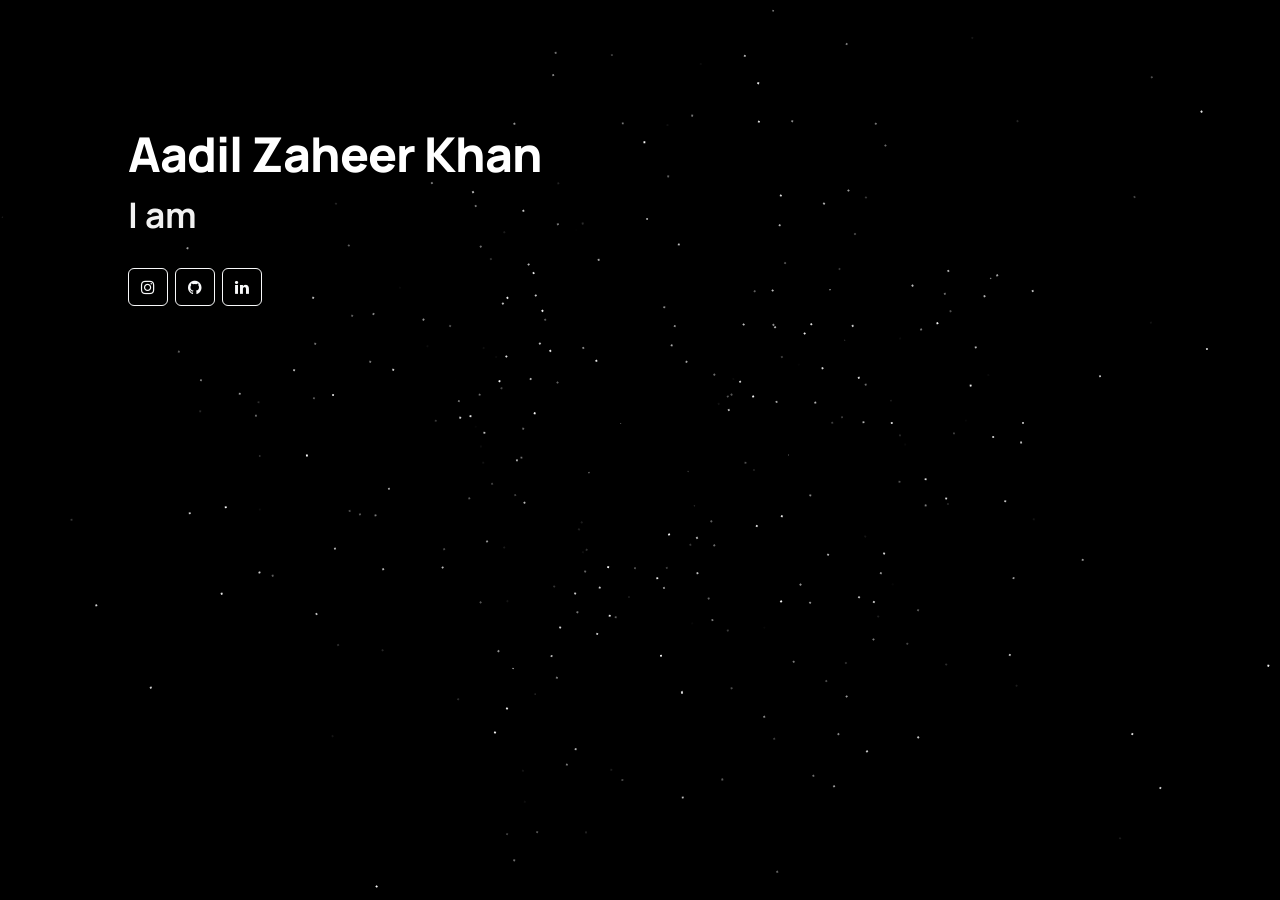
==== commit 71769c2a: "updated css" ====
--- a/index.html
+++ b/index.html
@@ -17,7 +17,7 @@
 
 
         
-        <link rel="stylesheet" href="temp.css"/>
+        <link rel="stylesheet" href="sup.css"/>
     </head>
     <body class="flex-container">
         
--- a/sup.css
+++ b/sup.css
@@ -0,0 +1,192 @@
+/* Import Manrope (weights 300 & 700) and Roboto (weight 100) in a single rule */
+@import url('https://fonts.googleapis.com/css2?family=Manrope:wght@300&display=swap');
+@import url('https://fonts.googleapis.com/css2?family=Manrope:wght@300&family=Roboto:wght@100&display=swap');
+
+/* --- Global & Body Styles --- */
+* {
+    font-family: "Manrope", sans-serif; /* Added a fallback font */
+    font-weight: 700;
+    box-sizing: border-box;
+    margin: 0;
+    padding: 0;
+}
+
+
+
+body {
+        background-color: #000;
+    color: #f1f1f1;
+  scroll-snap-type: y proximity;
+  height: 100vh;
+  max-width: 100vw;
+  min-height: 100vh;}
+
+.con{
+    overflow-x: hidden;
+    scroll-snap-type: y proximity;
+    height: 100vh;
+}
+.con section{
+    scroll-snap-align: start;
+    min-height: 100vh;
+    max-height: fit-content;
+}
+
+.main {
+    font-size: 2.2em;
+    position: absolute;
+    margin: 10vw;
+    z-index: 1;
+}
+
+.start {
+    position: relative;
+    height: 100vh;
+    width: auto;
+    z-index: 0;
+}
+
+
+.hero-name {
+    font-size: 3rem; /* Makes it very large */
+    font-weight: 800;
+    line-height: 1.1;
+    margin-bottom: 0.5rem;
+    color: #ffffff;
+    letter-spacing: -1px; /* Makes the font look tighter and more modern */
+}
+
+/* Optional: Ensure it looks great on mobile */
+@media (max-width: 768px) {
+    .hero-name {
+        font-size: 2.5rem;
+    }
+}
+
+
+canvas {
+    position: absolute;
+    height: 100vh;
+    width: 100vw;
+}
+
+/* --- Component: Custom Scrollbar --- */
+::-webkit-scrollbar {
+    width: 5px;
+    transition: all .25s;
+}
+::-webkit-scrollbar-track {
+    background: #f1f1f1;
+}
+::-webkit-scrollbar-thumb {
+    background: #888;
+}
+::-webkit-scrollbar-thumb:hover {
+    background: #777;
+}
+
+/* --- Component: Typed Cursor Animation --- */
+.typed p span.cursor {
+  display: inline-block;
+  background-color: #ccc;
+  margin-left: 0.1rem;
+  width: 3px;
+  animation: blink 1s infinite;
+}
+.typed p span.cursor.typing {
+  animation: none;
+}
+@keyframes blink {
+  0%, 49% { background-color: #ccc; }
+  50%, 99% { background-color: transparent; }
+  100% { background-color: #ccc; }
+}
+
+/* --- Component: Project Card Styling --- */
+/* Ensure links wrapping cards are not underlined */
+a.card {
+    text-decoration: none;
+}
+
+.card {
+    background-color: #1a1a1a;
+    border: 1px solid #333;
+    color: #f1f1f1;
+    transition: all 0.3s ease;
+}
+
+.card:hover {
+    border-color: #0d6efd;
+    transform: translateY(-5px) scale(1.01); /* Combined transforms */
+    box-shadow: 0 10px 20px rgba(0, 0, 0, 0.5);
+}
+
+.card h5 {
+    color: #fff;
+    margin-bottom: 10px;
+}
+
+.card p {
+    color: #bbb;
+    font-size: 0.9em;
+}
+
+.card .img-fluid {
+    height: 120px;
+    width: 100%;
+    object-fit: cover;
+}
+
+/* --- Component: Experience Card Styling --- */
+.exp-card {
+    border-left: 3px solid #0d6efd;
+    padding-left: 20px;
+    margin-bottom: 20px;
+}
+
+.exp-card h5 {
+    font-size: 1.25rem;
+    margin-bottom: 0.25rem;
+}
+
+.exp-card ul {
+    list-style-type: none;
+    padding: 0;
+    margin-top: 10px;
+    color: #ccc;
+}
+
+.exp-card ul li::before {
+    content: "▹";
+    color: #0d6efd;
+    margin-right: 10px;
+}
+
+
+/* --- Media Queries --- */
+@media only screen and (max-width: 1200px) {
+    .languages {
+        height: 25% !important;
+    }
+    .con {
+        scroll-snap-type: y mandatory;
+    }
+}
+
+@media only screen and (max-width: 1300px) and (max-height: 600px) and (orientation: landscape) {
+    .con {
+        scroll-snap-type: y mandatory;
+    }
+
+    .languages {
+        height: 100vh !important;
+        border-bottom: 1px solid;
+    }
+
+    .about-me {
+        display: flex;
+        height: 100vh;
+        width: 100vw;
+        align-items: center;
+    }
+}
